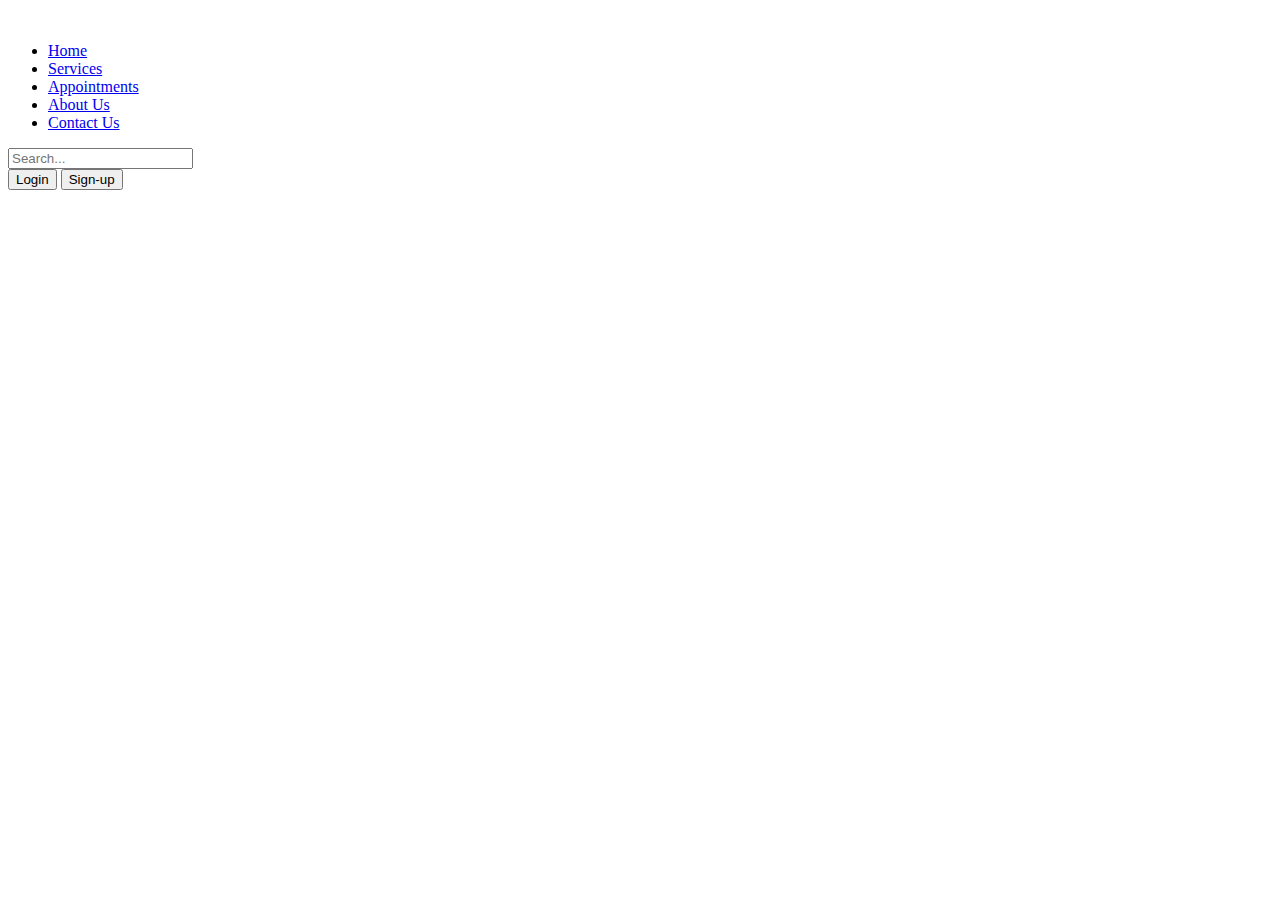
==== Contact.html @ fc159e95 "first commit" ====
<!DOCTYPE html>
<html lang="en">
<head>
    <meta charset="UTF-8">
    <meta name="viewport" content="width=device-width, initial-scale=1.0">
    <title>Saloon Roo</title>
    <link href="https://cdn.jsdelivr.net/npm/bootstrap@5.3.5/dist/css/bootstrap.min.css" rel="stylesheet" integrity="sha384-SgOJa3DmI69IUzQ2PVdRZhwQ+dy64/BUtbMJw1MZ8t5HZApcHrRKUc4W0kG879m7" crossorigin="anonymous">
</head>
<body>
    <!--Header-->
    <header class="p-3 text-bg-dark">
        <div class="container">
          <div class="d-flex flex-wrap align-items-center justify-content-center justify-content-lg-start">
            <a href="/" class="d-flex align-items-center mb-2 mb-lg-0 text-white text-decoration-none">
                <img src="" alt="">
            </a>
    
            <ul class="nav col-12 col-lg-auto me-lg-auto mb-2 justify-content-center mb-md-0">
              <li><a href="index.html" class="nav-link px-2 text-white">Home</a></li>
              <li><a href="Service.html" class="nav-link px-2 text-white">Services</a></li>
              <li><a href="Appoinments.html" class="nav-link px-2 text-white">Appointments</a></li>
              <li><a href="About.html" class="nav-link px-2 text-white">About Us</a></li>
              <li><a href="Contact.html" class="nav-link px-2 text-white">Contact Us</a></li>
            </ul>
    
            <form class="col-12 col-lg-auto mb-3 mb-lg-0 me-lg-3" role="search">
              <input type="search" class="form-control form-control-dark text-bg-dark" placeholder="Search..." aria-label="Search">
            </form>
    
            <div class="text-end">
              <button type="button" class="btn btn-outline-light me-2">Login</button>
              <button type="button" class="btn btn-warning">Sign-up</button>
            </div>
          </div>
        </div>
      </header>
    <!--Appointments-->
    
</body>
</html>
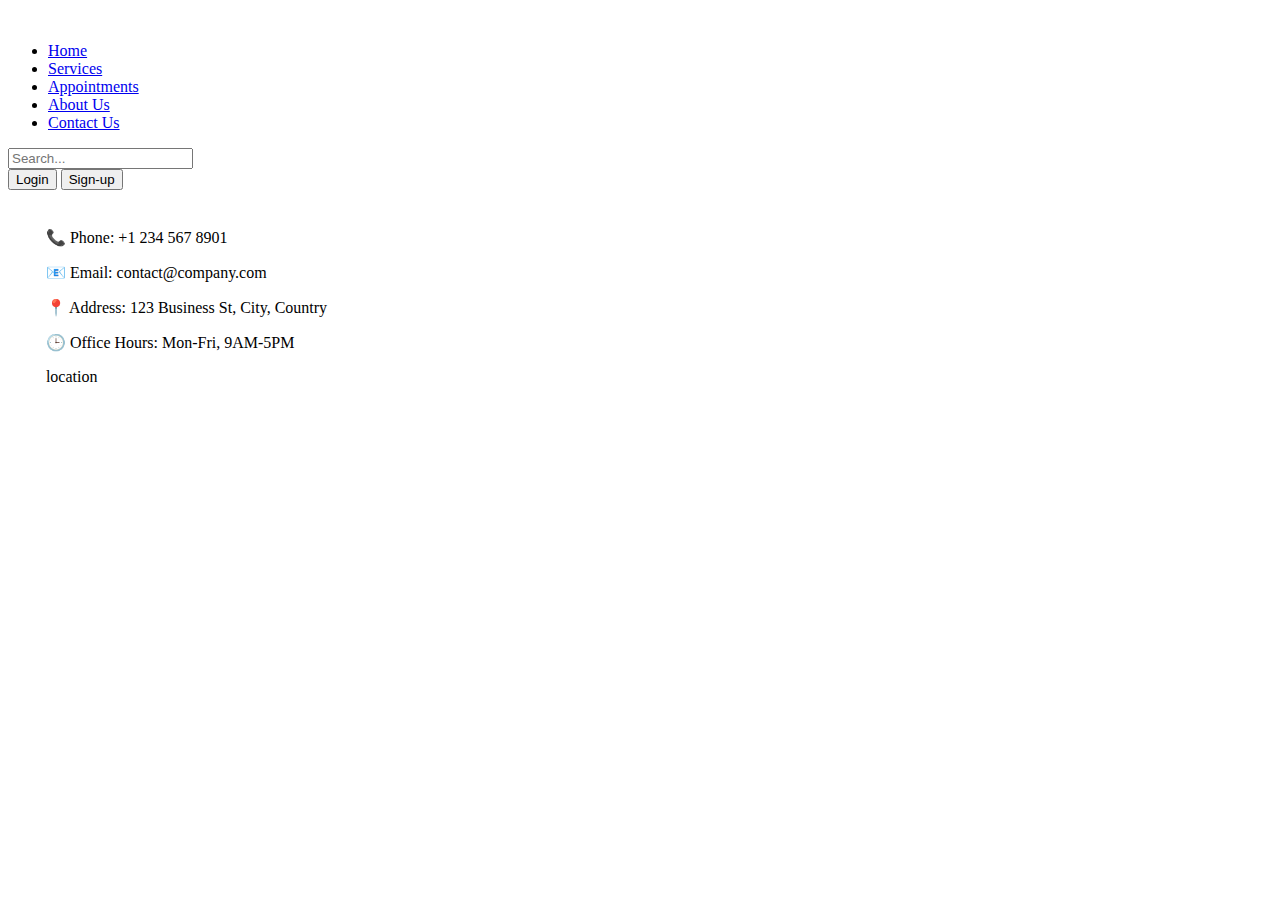
==== commit 347da43f: "second commit witout embed code of map in contact us page" ====
--- a/Contact.html
+++ b/Contact.html
@@ -4,7 +4,9 @@
     <meta charset="UTF-8">
     <meta name="viewport" content="width=device-width, initial-scale=1.0">
     <title>Saloon Roo</title>
+    
     <link href="https://cdn.jsdelivr.net/npm/bootstrap@5.3.5/dist/css/bootstrap.min.css" rel="stylesheet" integrity="sha384-SgOJa3DmI69IUzQ2PVdRZhwQ+dy64/BUtbMJw1MZ8t5HZApcHrRKUc4W0kG879m7" crossorigin="anonymous">
+    <link rel="stylesheet" href="index.css">
 </head>
 <body>
     <!--Header-->
@@ -34,7 +36,18 @@
           </div>
         </div>
       </header>
-    <!--Appointments-->
+    <!--Contact Us-->
     
+    <div class="Contact" >
+
+        <p>📞 Phone: +1 234 567 8901</p>
+        <p>📧 Email: contact@company.com </p>
+        <p>📍 Address: 123 Business St, City, Country</p>
+        <p>🕒 Office Hours: Mon-Fri, 9AM-5PM  </p>
+
+
+
+        <p>location</p>
+    </div>
 </body>
 </html>--- a/index.css
+++ b/index.css
@@ -0,0 +1,8 @@
+.headerPages{
+    background-color: #d7dde3;
+    text-align: center;
+    
+}
+.Contact{
+    margin: 3%;
+}